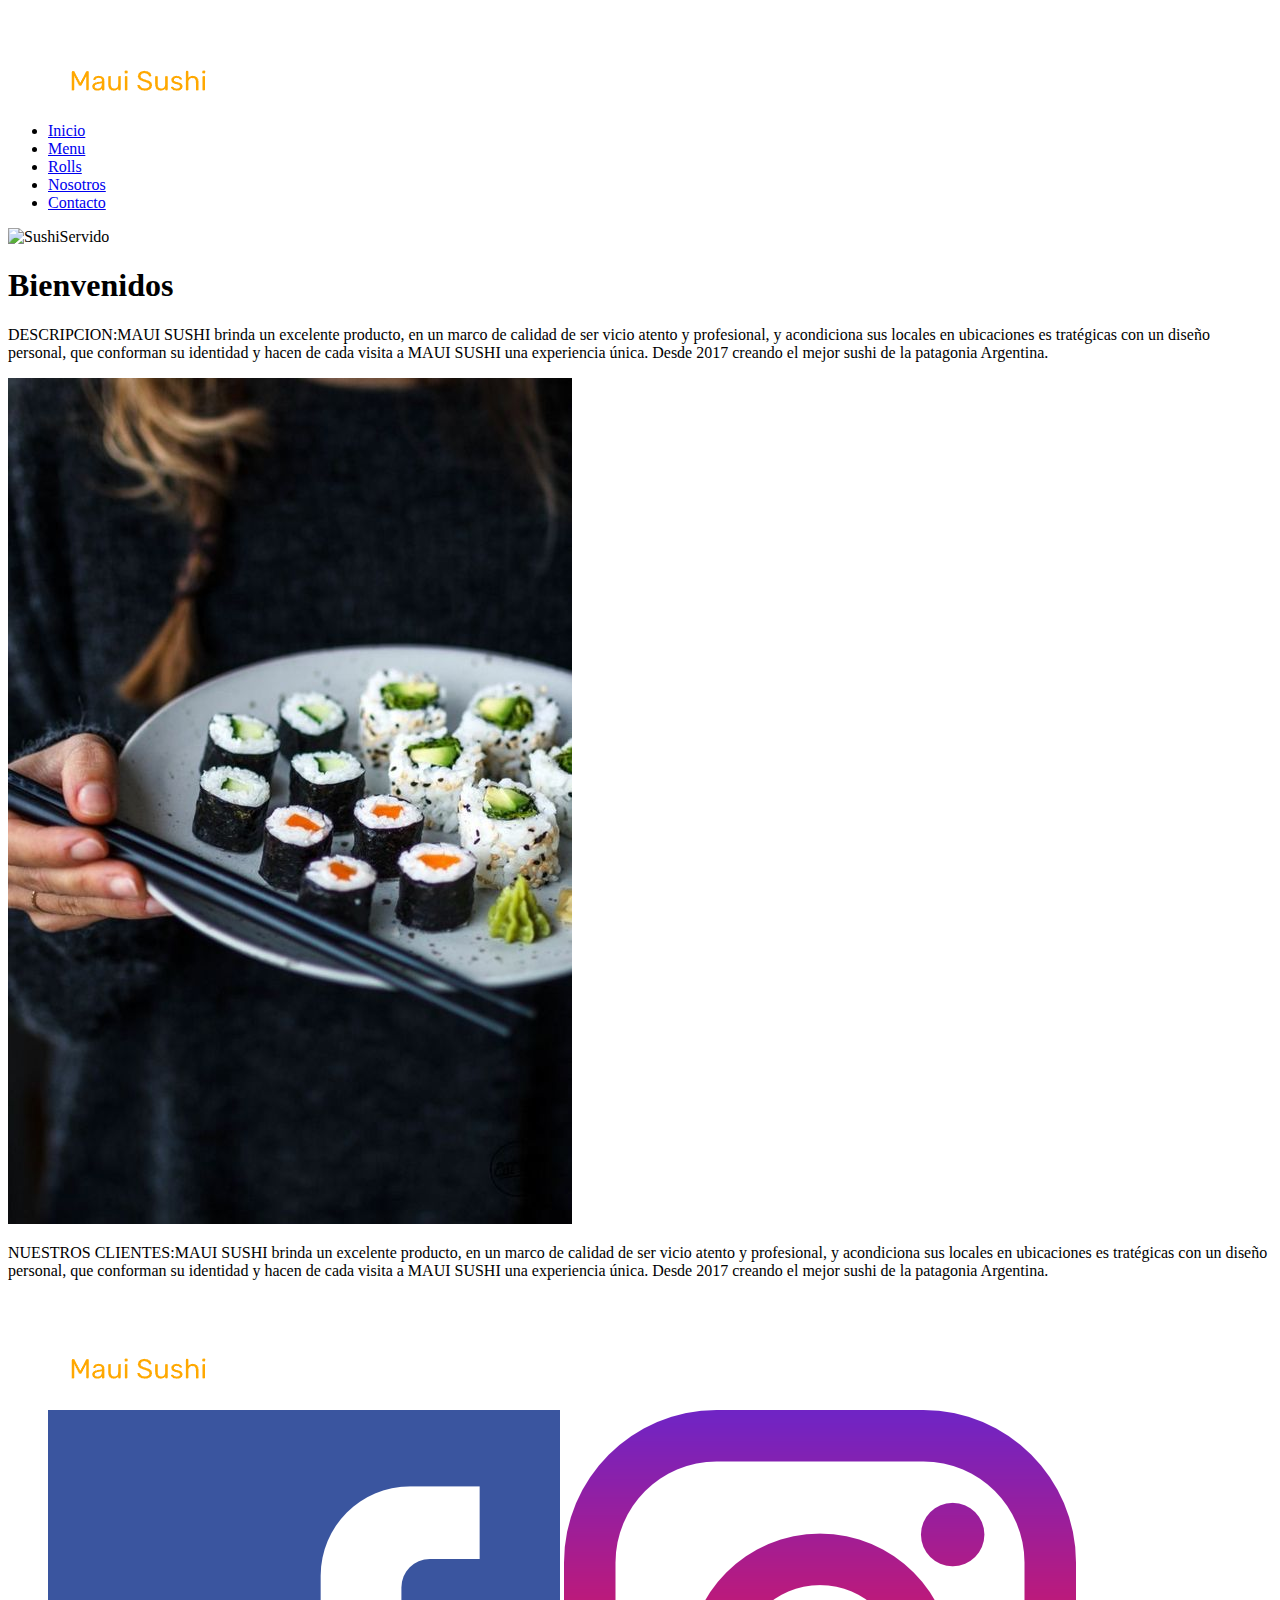
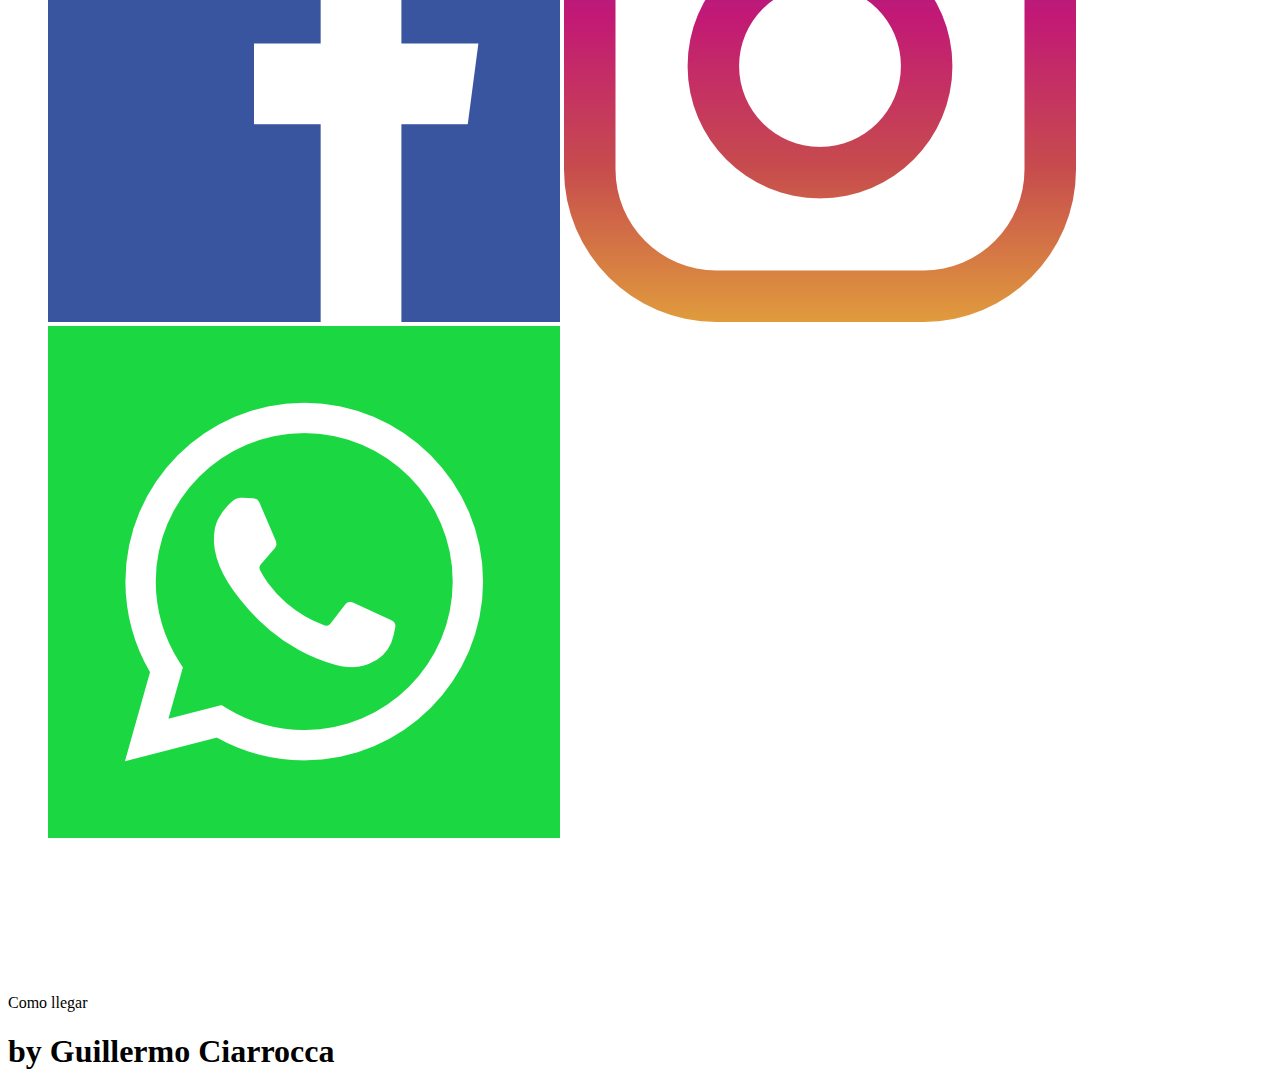
==== index.html @ d6bdd7f7 "Incorporo GIT a mi ROOT" ====
<!DOCTYPE html>
<html lang="es">
<head>
    <meta charset="UTF-8">
    <meta http-equiv="X-UA-Compatible" content="IE=edge">
    <meta name="viewport" content="width=device-width, initial-scale=1.0">
    <title>Inicio</title>
    <link rel="preconnect" href="https://fonts.googleapis.com">
    <link rel="preconnect" href="https://fonts.gstatic.com" crossorigin>
    <link href="https://fonts.googleapis.com/css2?family=Noto+Sans+Thai:wght@300&display=swap" rel="stylesheet">
    <link rel="stylesheet" href="css/estilo.css">
    <link rel="shortcut icon" href="Imagenes/nuevologo.png" type="image/x-icon">
    <link href="https://fonts.googleapis.com/css2?family=Barlow:wght@200&display=swap" rel="stylesheet">
</head>
<body>
    <div class="grid">
            <header class="JCSpaceBetween mb15 sticky">
                <div class="logo"> 
                    <img src="Imagenes/nuevologo.png" alt="logo">
                </div>
                <nav>
                    <ul>
                        <li><a href="index.html">Inicio</a></li>
                        <li><a href="pages/menus.html">Menu</a></li>
                        <li><a href="pages/rolls.html">Rolls</a></li>
                        <li><a href="pages/nosotros.html">Nosotros</a></li>
                        <li><a href="pages/contacto.html">Contacto</a></li>
                    </ul>
                </nav>
            </header>
            <main class="gridMain">
                <div class="imgprincipal">
                    <img src="Imagenes/buena1.jpg" alt="SushiServido" class="img-fluid">
                </div>
                <div class="encabezado">
                    <h1>Bienvenidos</h1>
                </div>
                
                <div class="parrafoi m2">
                     <p>DESCRIPCION:MAUI SUSHI brinda un excelente producto, en un marco de calidad de ser
                         vicio atento y profesional, y acondiciona sus locales en ubicaciones es
                         tratégicas con un diseño personal, que conforman su identidad y hacen de
                         cada visita a MAUI SUSHI una experiencia única. 
                         Desde 2017 creando el mejor sushi de la patagonia Argentina.
                         </p>
                </div>
                <div class="imgparrafo p2">
                     <img src="Imagenes/sushiplato.jpg" alt="ChicaSushi" class="img-fluid">
                </div>
                <div class="parrafod m20 desaparecer">
                       <p>NUESTROS CLIENTES:MAUI SUSHI brinda un excelente producto, en un marco de calidad de ser
                       vicio atento y profesional, y acondiciona sus locales en ubicaciones es
                       tratégicas con un diseño personal, que conforman su identidad y hacen de
                       cada visita a MAUI SUSHI una experiencia única. 
                       Desde 2017 creando el mejor sushi de la patagonia Argentina.</p>
                </div>
            </main>
            <footer class="JCSpaceBetween mb15">
                <div class="logo p20">
                    <a href="#"><img src="Imagenes/nuevologo.png" alt="logo"></a>
                </div>
                <div class="rrss m20 gridrrss ">
                    <nav>   
                        <ul>
                            <a href="https://www.facebook.com/maui.neuquen" target="_blank"><img src="Imagenes/fb.png" 
                                alt=""class="img10 face"></a>
                            <a href="https://www.instagram.com/maui.sushi/" target="_blank"><img src="Imagenes/instagram.png" 
                                alt=""class="img10 insta"></a>
                            <a href="https://api.whatsapp.com/send?phone=%2B542995796562&text=Bienvenidos+a+MauiSushi" target="_blank"><img src="Imagenes/wpp.png" 
                                alt=""class="img10 wap"></a>
                        </ul>
                    </nav>    
                </div>  
                <div class="contacto m20 ubicenter">
                    <a>Como llegar</a>
                    <iframe src="https://www.google.com/maps/embed?pb=!1m18!1m12!
                    1m3!1d3101.9350517743464!2d-68.05838948255617!3d-38.9
                     71151!2m3!1f0!2f0!3f0!3m2!1i1024!2i768!4f13.1!3m3!1m2!1s0x960a
                     322456cd01bd%3A0xd3789e6496bff507!2zUsOtbyBOZWdybyAx
                      NDk4LCBOZXVxdcOpbg!5e0!3m2!1ses!2sar!4v1678565632545!5m2!1ses
                      !2sar" class="img-fluid" style="border:2px;" allowfull
                      screen="" loading="lazy"referrerpolicy="no-referrer-when-downgrade">
                    </iframe>
                </div>
            </footer>
            <div>
                <h1 class="fruta">by Guillermo Ciarrocca</h1>
            </div>
    </div>
</body>
    
   <!-- HASTA ACA LLEGAN LAS CORRECCIONES --> 
</html>
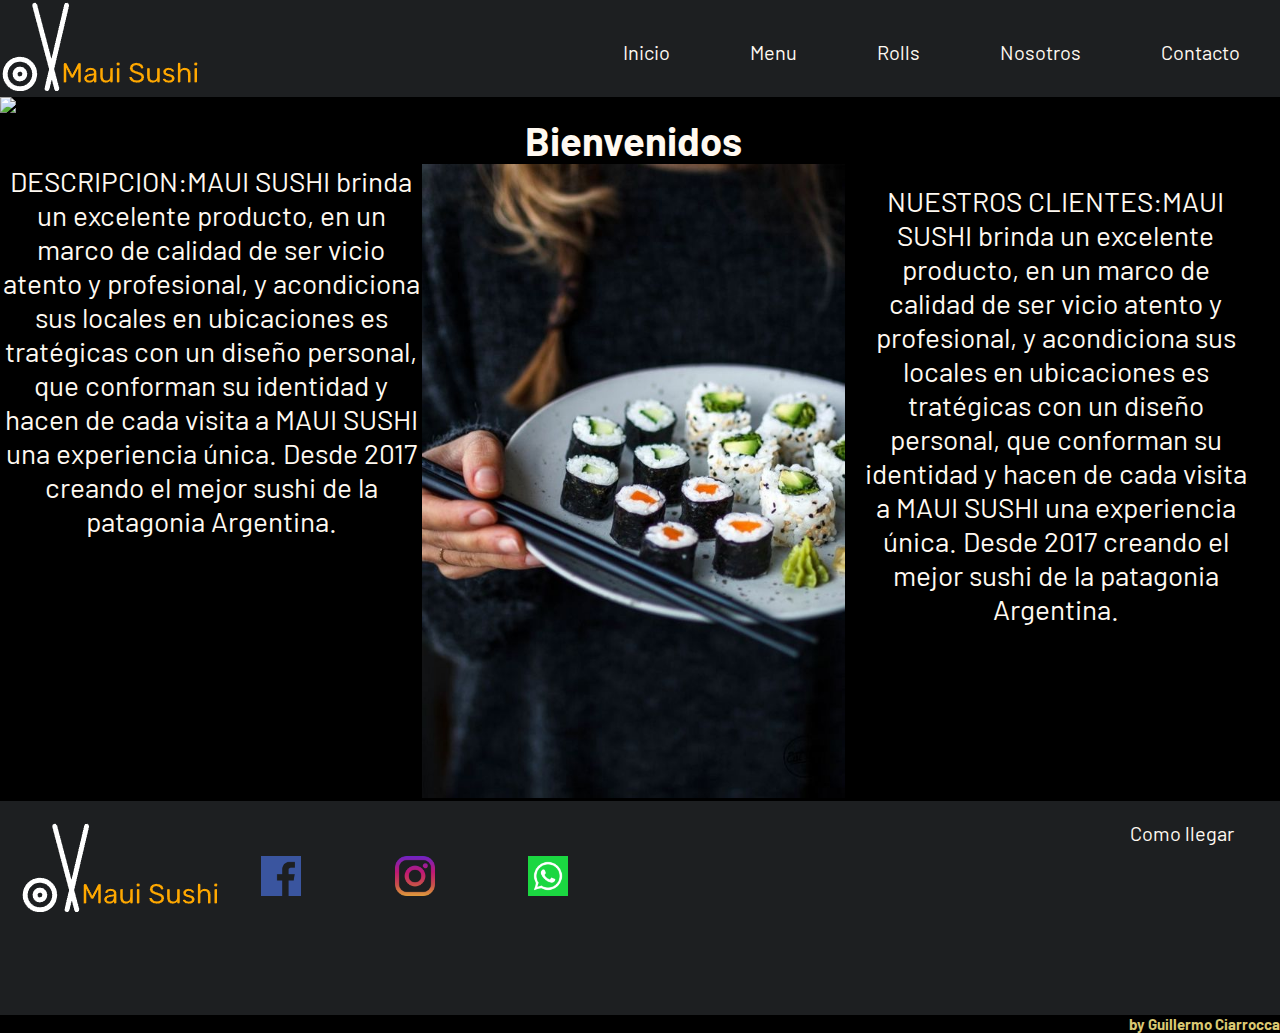
==== commit b5eb2f7b: "modifico ruta del css" ====
--- a/index.html
+++ b/index.html
@@ -8,7 +8,7 @@
     <link rel="preconnect" href="https://fonts.googleapis.com">
     <link rel="preconnect" href="https://fonts.gstatic.com" crossorigin>
     <link href="https://fonts.googleapis.com/css2?family=Noto+Sans+Thai:wght@300&display=swap" rel="stylesheet">
-    <link rel="stylesheet" href="css/estilo.css">
+    <link rel="stylesheet" href="CSS/estilo.css">
     <link rel="shortcut icon" href="Imagenes/nuevologo.png" type="image/x-icon">
     <link href="https://fonts.googleapis.com/css2?family=Barlow:wght@200&display=swap" rel="stylesheet">
 </head>
--- a/CSS/estilo.css
+++ b/CSS/estilo.css
@@ -0,0 +1,188 @@
+/* selectora de etiqueta*/
+/*selectora etiqueta {propiedad: valor;} */
+/*CSS lee de arriba hacia abajo*/
+/*trabajamos un solo archivo CSS para todo nuestro sitio*/
+/*selectora de clase y la selectora de ID*/
+/*para seleccionar la clase tengo que anteponer un . (punto) al valor del atributo class del html*/
+
+.mainindex{background-color: rgb(0, 0, 0);}
+
+ 
+/*Orden de precedencia en las declaraciones*/
+.parrafo{font-size: 20px;color:rgb(233, 233, 233);font-family: 'Barlow', sans-serif;}
+p{font-size: 28px;text-align:center ;font-family: 'Barlow', sans-serif;}
+#idParrafo{font-size:28px;}
+h3{font-size: 20px;color:rgb(233, 233, 233);font-family: 'Barlow', sans-serif;}
+
+
+
+/*Propiedades de Lista*/
+ul{list-style-type: none;
+    display: flex;
+    flex-direction: row;
+    padding-left: 1px;
+    margin-bottom: -10px;
+    
+
+    }/*con esta prop quitamos vineta*/
+/*trabajo en nosotros*/
+li{list-style-type:none;display:inline-flex;font-family: 'Barlow', sans-serif;}
+a{font-size: 15px;text-decoration: none;font-family: 'Barlow', sans-serif;}
+
+.sticky{position:sticky;top: 0;}
+
+header {
+    display: flex; 
+    flex-direction: row;
+    justify-content: space-between;
+}
+footer {
+    display: flex;
+    flex-direction: row;
+    justify-content: space-evenly;}
+.encabezado{
+    display: grid; place-content: center ;
+   
+}
+.menumenu{
+    display: grid; place-content: center ;  
+}
+main {display: flex; flex-direction: column;}
+.pixta img{width: 1070px;height: auto;}
+.pixta1 img{width: 1070px; height: auto;}
+/*de esta forma resolvemos vista desktop unicamente*/
+/*REVISAR QUE ESTA PASANDO CON MIS HEADER EN LAS PAGINAS: MENU, NOSOTROS,CONTACTO,ROLLS. 
+YA QUE NO FUNCIONAN IGUAL QUE LA DEL INDEX CUANDO MODIFICO EN CSS*/
+
+/* TRABAJANDO EN LA CORRECCION*/
+/* TRABAJANDO EN LA CORRECCION*/
+/* TRABAJANDO EN LA CORRECCION*/
+
+body {background-color: black;}
+header, footer{background-color: rgb(29, 31, 33);} 
+li{padding: 20px; margin: 20px;}
+.img-fluid{width: 100%;height: auto;}
+p, h1{color: rgb(255, 249, 241);font-family: 'Barlow', sans-serif;} /*ESTO TALVEZ LO BORRE*/
+.p20{padding: 20px;}
+.m20{margin: 20px;}
+.p2mobile{padding: 2px;}
+.m2mobile{margin:2px;}
+.mb15{margin-bottom: 0px;margin-left: 0px;}
+.ubicenter{display: flex;flex-direction: column;text-align: center; font-family: 'Barlow', sans-serif}
+.flexcard{display: flex;flex-direction: column;}
+.card{border-radius: 20px;align-items: center;}
+.bgcolorly{background-color: lightyellow;}
+.card input{width: 20%; height: 40px; border-radius: 20px; transition: 1s all;}
+.card input:hover{box-shadow: inset 0 -3em -3em rgb(194, 83, 224)
+    0 0 0 2px green
+    0.3em 0.3em 1em violet; cursor: pointer;}
+    
+
+*{padding: 0;margin: 0; font-family: 'Barlow', sans-serif;}
+
+    /* TRABAJANDO EN EL MENU GRIDS*/
+.gridmenus{
+    display: grid;
+    grid-template-areas:
+    "encabmenu encabmenu encabmenu encabmenu"
+    "card1 card2 card3 card4";
+    grid-template-columns: 25% 25% 25% 25%;
+    grid-template-rows: auto auto;}
+.encabezadomenu{grid-template-columns: encabezadomenu;}
+.card1{grid-area: card1;}
+.card2{grid-area: card2;}
+.card3{grid-area: card3;}
+.card4{grid-area: card4;}
+.col{color: black;}
+h1{text-align: center;}
+.fruta{grid-area: fruta; text-align: right; color: rgb(218, 201, 115); font-size: 15px;}
+
+    /* TRABAJANDO EN EL GRID MAIN CONTACTO*/
+.gridcontacto {
+    display: grid;
+    grid-template-areas: 
+    "encabezadocontacto encabezadocontacto"
+    "form datoscontacto";
+    grid-template-columns: 50% 50%;
+    grid-template-areas: auto auto;
+    }
+.encabezadocontacto
+    {grid-area: encabezadocontacto;}
+.form
+    {grid-area: form;}
+.datoscontacto
+    {grid-area: datoscontacto;}
+.colw{color: rgb(255, 249, 241);}
+.form form, .datoscontacto {display: flex;flex-direction: column;row-gap: 10px;}
+.datoscontacto{align-items: center;}
+.img20{width: 78%;height: auto;}
+.img10{width: 30%; height: auto;}
+.form .inputSubmit{height: 32px;}
+
+
+/*TRABAJO CON VERSION DESKTOP*/
+@media screen and (min-width:1024px){
+    /*TRABAJO CON PAGINA INDEX*/
+    .grid {
+        display: grid;
+        grid-template-areas: 
+        "header"
+        "main"
+        "footer";
+        grid-template-columns: 100%;
+        grid-template-rows: auto auto auto;}
+    header {grid-area: header;}
+    main {grid-area: main;}
+    footer {grid-area: footer;}
+    header,footer,ul{display:flex; flex-direction: row;}
+    .JCSpaceBetween{justify-content: space-between;}
+    a, label{font-size: 20px;color: rgb(255, 249, 241);font-family: 'Barlow', sans-serif}
+    .gridMain{
+        display: grid;
+        grid-template-areas: 
+        "imgprincipal imgprincipal imgprincipal"
+        "encabezado encabezado encabezado"
+        "parrafoi imgparrafo parrafod";
+        grid-template-rows: auto auto auto;
+        grid-template-columns: 33% 33% 33%;}
+    .imgprincipal{grid-area:imgprincipal;}
+    .encabezado{grid-area:encabezado;}
+    .parrafoi{grid-area: parrafoi;}
+    .imgparrafo{grid-area: imgparrafo;}
+    .parrafod{grid-area: parrafod;}
+    h1{font-size: 40px;font-family: 'Barlow', sans-serif}
+    .gridrrss{display: grid;grid-template-areas:"rrss rrss rrss""wap insta face";
+        grid-template-columns: 50% 50%;grid: auto auto auto; align-items: center;}
+    .wap {grid-area: wap;}
+    .insta{grid-area: insta;}
+    .face{grid-area: face;}
+    
+    }
+
+/*TRABAJO CON VERSION TABLET*/
+@media screen and (min-width:769px) and (max-width:1023px){
+    body
+    {background-color: rgb(69, 56, 19);}
+}
+
+/*TRABAJO CON VERSION MOBILE*/
+@media screen and (max-width:768px){
+    header, main, footer {display: flex;flex-direction: column; align-items: center;}
+    ul{display: flex;flex-direction: row; justify-content: center;margin-bottom: 0;padding-left: 0;}
+    li{padding: 2px;margin: 2px;}
+    /*.marder{margin-right: -10px;}*/
+    a, label{font-size: 18px;color: rgb(255, 249, 241);font-family: 'Barlow', sans-serif}
+    .desaparecer{display: none;}
+    p{font-size: 18px;font-family: 'Barlow', sans-serif}
+    h1{font-size: 30px;font-family: 'Barlow', sans-serif}
+    .sticky{position: static;}
+    footer {display: flex;flex-direction: column-reverse; align-items: center;}
+    .gridmenus{display: flex;flex-direction: column;}
+    .gridcontacto, .form form, .datoscontacto {display: flex;
+        flex-direction: column;}
+    .desaparecer{display: none;}
+    .form form {display: flex;flex-direction: column;align-items: center;}
+
+
+
+}